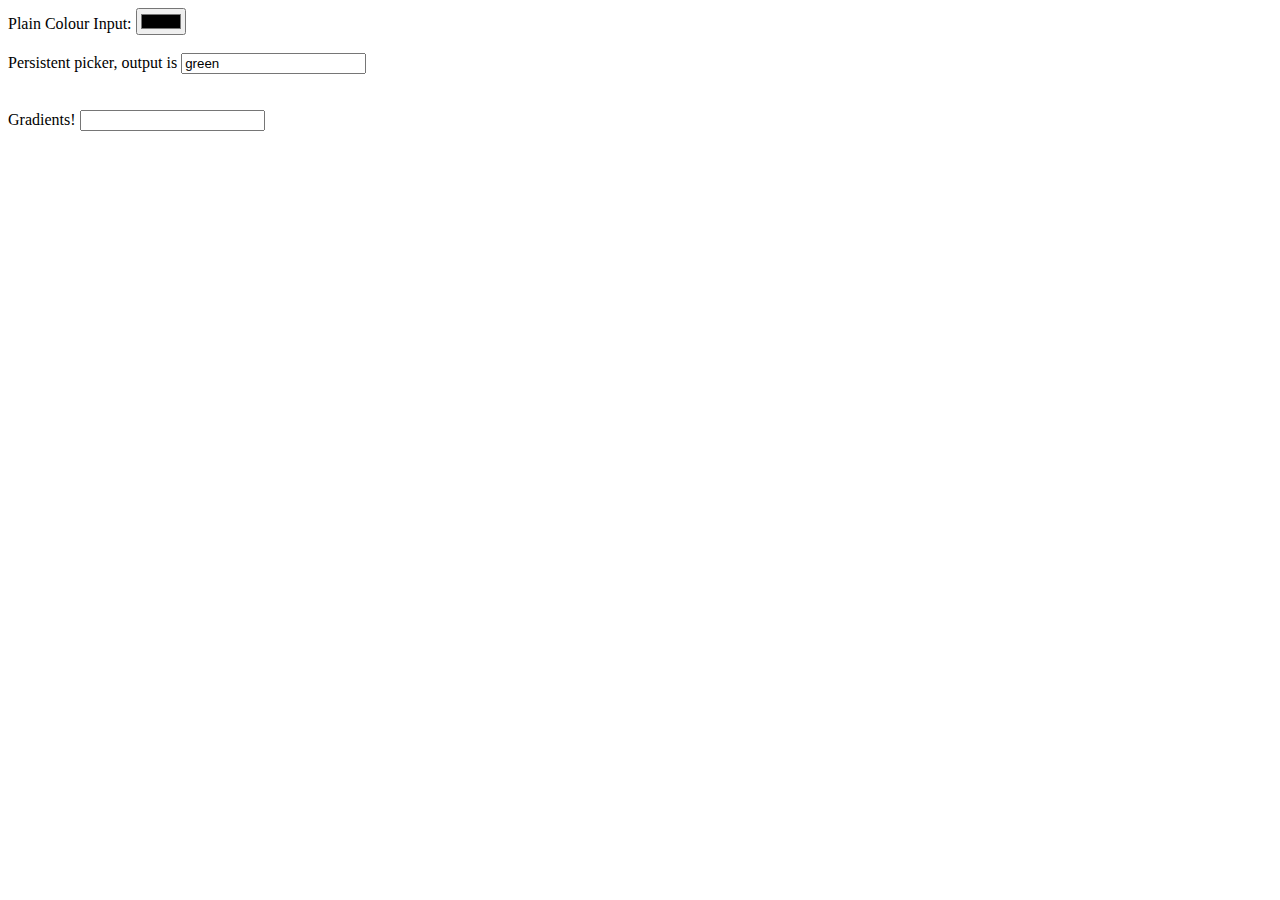
==== js/libs/jscolour/demo.html @ bfb0472c "First step of gradients" ====
<html>
  <head>
    <title>jscolor demo</title>
    <style>
      .gradientBox { height: 100%; width: 100%; }
      .color-stop { width: 8px; height: 8px; border: 1px solid #999; }
      .stops { position: relative; left: -5px; }
      .stop-input { visibility: hidden; }
    </style>
  </head>
  <body>

    Plain Colour Input: <input type="color" value=""><br /><br />
    Persistent picker, output is <input type="text" id="preview" value="green" /><br />
    <div id="wrapper"></div>

    <br /><br />

    Gradients! <input type="text" id="gradient-value" />
    <div id="gradient" style="height: 20px; width: 200px; margin-top: 20px;"></div>

    <script src="./jquery-1.7.1.min.js"></script>
    <script src="./jscolour.js"></script>
    <script src="./jscolour.gradient.js"></script>
    <script>

      jscolour.bindAll();

      new jscolour.picker({
        $wrapper: $('#wrapper'),
        $domStyle: $('#preview'),
        $domValue: $('#preview')
      });


      new jscolour.gradientPicker({
        $domStyle: $('#gradient'),
        $domValue: $('#gradient-value')
      });

    </script>
  </body>
</html>
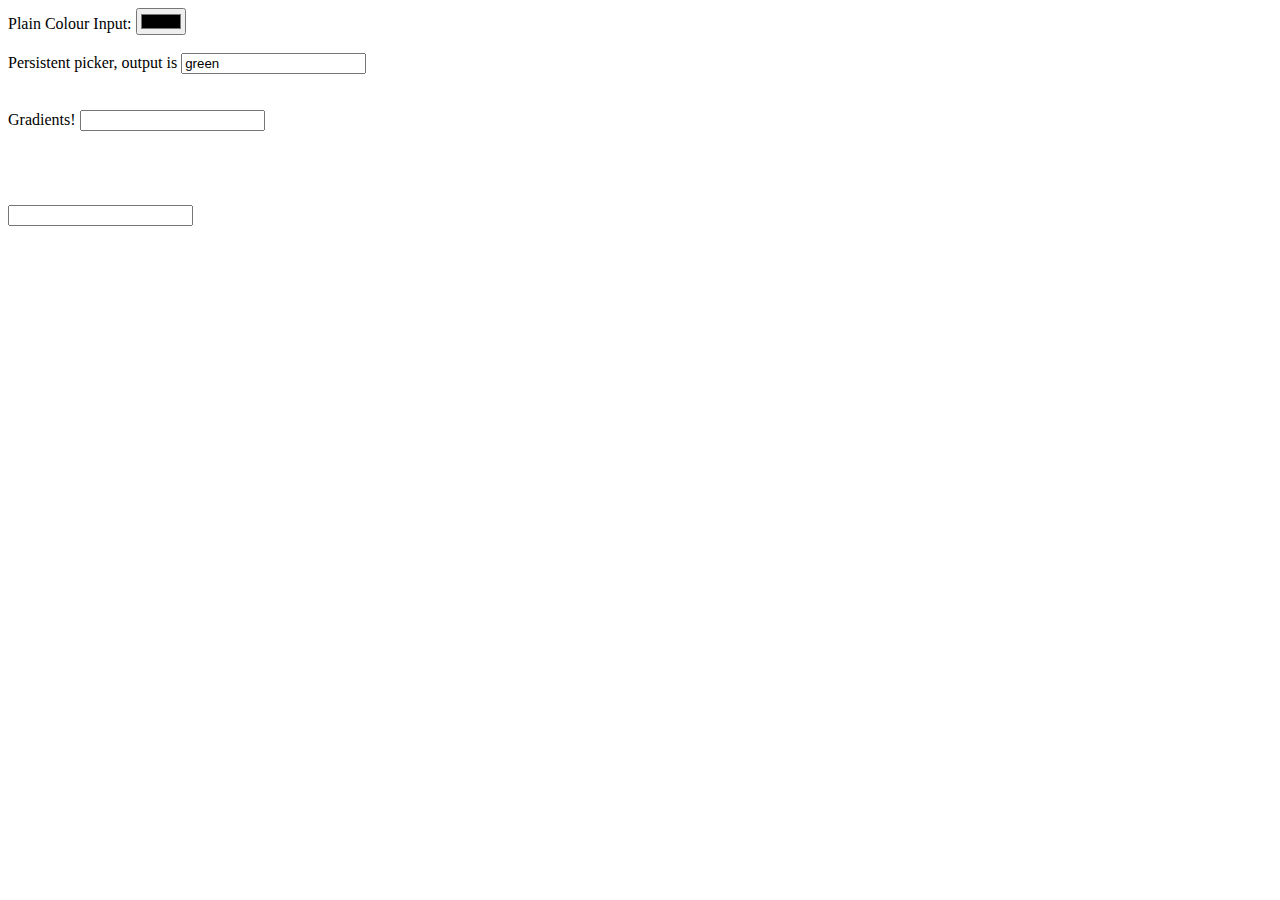
==== commit 1ab53c33: "Added angle input widget" ====
--- a/js/libs/jscolour/demo.html
+++ b/js/libs/jscolour/demo.html
@@ -17,11 +17,16 @@
     <br /><br />
 
     Gradients! <input type="text" id="gradient-value" />
-    <div id="gradient" style="height: 20px; width: 200px; margin-top: 20px;"></div>
+    <div id="gradient" style="width: 200px; margin-top: 20px;"></div>
+
+    <br /><br /><br />
+
+    <input type="number" type="angle" id="angle" />
 
     <script src="./jquery-1.7.1.min.js"></script>
     <script src="./jscolour.js"></script>
     <script src="./jscolour.gradient.js"></script>
+    <script src="./jscolour.angle.js"></script>
     <script>
 
       jscolour.bindAll();
@@ -35,7 +40,11 @@
 
       new jscolour.gradientPicker({
         $domStyle: $('#gradient'),
-        $domValue: $('#gradient-value')
+        $domValue: $('#gradient'),
+      });
+
+      new jscolour.anglePicker({
+        $domValue: $('#angle')
       });
 
     </script>
